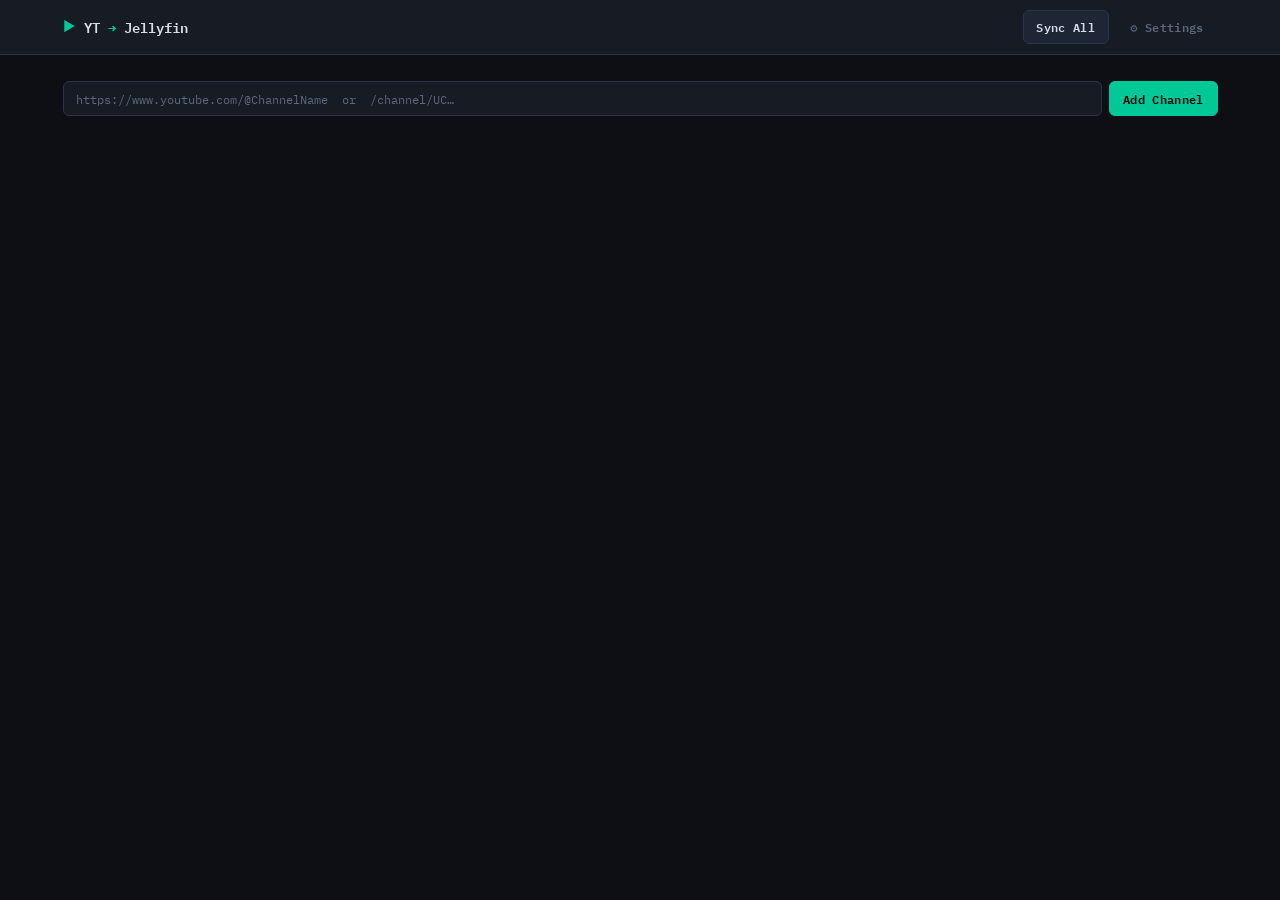
==== templates/index.html @ 8d5886c8 "Fix download verification, add failed count to channel stats" ====
<!DOCTYPE html>
<html lang="en">
<head>
  <meta charset="UTF-8" />
  <meta name="viewport" content="width=device-width, initial-scale=1.0" />
  <title>YT-Jellyfin Sync</title>
  <link rel="preconnect" href="https://fonts.googleapis.com">
  <link href="https://fonts.googleapis.com/css2?family=IBM+Plex+Mono:wght@400;600&family=Inter:wght@300;400;500;600&display=swap" rel="stylesheet">
  <link rel="stylesheet" href="/static/css/style.css" />
</head>
<body>

  <!-- ── GLOBAL DISK WARNING BANNER ──────────────────────────────────── -->
  <div id="disk-warning-banner" class="disk-warning-banner hidden">
    <span class="disk-warning-icon">⚠</span>
    <span id="disk-warning-text">Warning: Low Disk Space</span>
    <button id="disk-warning-close" class="disk-warning-close" title="Dismiss">✕</button>
  </div>

  <header class="site-header">
    <div class="header-inner">
      <div class="logo">
        <span class="logo-mark">▶</span>
        <span class="logo-text">YT <em>→</em> Jellyfin</span>
      </div>
      <div class="header-actions">
        <button id="btn-sync-all" class="btn btn-primary">Sync All</button>
        <button id="btn-settings" class="btn btn-ghost">⚙ Settings</button>
      </div>
    </div>
  </header>

  <!-- ── INLINE ALERT (download blocked) ──────────────────────────────── -->
  <div id="alert-bar" class="alert-bar hidden">
    <span id="alert-bar-text"></span>
    <button id="alert-bar-close" class="disk-warning-close">✕</button>
  </div>

  <main>
    <section class="add-bar">
      <div class="add-bar-inner">
        <input id="channel-url-input" type="text" class="url-input"
               placeholder="https://www.youtube.com/@ChannelName  or  /channel/UC…" />
        <button id="btn-add" class="btn btn-accent">Add Channel</button>
      </div>
      <p id="add-status" class="add-status"></p>
    </section>

    <section class="channel-section">
      <div id="channel-grid" class="channel-grid">
        <div class="empty-state hidden" id="empty-state">
          <span class="empty-icon">📺</span>
          <p>No channels yet. Paste a YouTube URL above to get started.</p>
        </div>
      </div>
    </section>
  </main>

  <!-- ── SETTINGS MODAL ───────────────────────────────────────────── -->
  <div id="modal-settings" class="modal-backdrop hidden">
    <div class="modal">
      <div class="modal-header">
        <h2>Schedule & Settings</h2>
        <button class="modal-close" id="close-settings">✕</button>
      </div>
      <div class="modal-body">
        <fieldset class="field-group">
          <legend class="field-legend">Sync Schedule</legend>
          <label class="radio-row"><input type="radio" name="schedule_mode" value="manual" /> Manual only</label>
          <label class="radio-row"><input type="radio" name="schedule_mode" value="boot" /> Once on boot</label>
          <label class="radio-row">
            <input type="radio" name="schedule_mode" value="interval" />
            Every <input type="number" id="schedule-hours" class="inline-num" min="1" max="168" value="6" /> hours
          </label>
          <label class="radio-row">
            <input type="radio" name="schedule_mode" value="daily" />
            Daily at <input type="time" id="schedule-time" class="inline-time" value="03:00" />
          </label>
        </fieldset>
        <fieldset class="field-group">
          <legend class="field-legend">Per-Sync Limits</legend>
          <label class="field-label">Recent videos per channel
            <input type="number" id="recent-count" class="field-input" min="1" max="50" value="5" />
          </label>
          <label class="field-label">Back-catalog videos per channel
            <input type="number" id="catalog-count" class="field-input" min="0" max="50" value="5" />
          </label>
        </fieldset>
        <fieldset class="field-group">
          <legend class="field-legend">Disk Space</legend>
          <label class="field-label">
            Minimum free disk space (%)
            <input type="number" id="disk-threshold" class="field-input" min="5" max="50" value="10" />
          </label>
          <p class="field-note">Downloads are blocked when free space falls below this threshold. Hard floor: 5%.</p>
        </fieldset>
        <fieldset class="field-group">
          <legend class="field-legend">Updates</legend>
          <div class="update-version-row">
            <span class="muted">Current version:</span>
            <span id="update-local-version" class="update-version-badge">—</span>
          </div>
          <div style="display:flex;gap:0.5rem;margin-top:0.5rem;">
            <button id="btn-check-updates" class="btn btn-primary btn-sm" style="flex:1;">Check for Updates</button>
          </div>
          <div id="update-release-area" class="hidden" style="margin-top:0.75rem;display:flex;flex-direction:column;gap:0.5rem;">
            <label class="field-label">Select version to install
              <select id="update-release-select" class="field-input"></select>
            </label>
            <div id="update-release-notes" class="update-release-notes muted"></div>
            <button id="btn-apply-update" class="btn btn-accent btn-sm">Apply Selected Version</button>
          </div>
          <p id="update-status-msg" class="add-status" style="margin-top:0.5rem;"></p>
        </fieldset>
        <fieldset class="field-group">
          <legend class="field-legend">Rebase Behaviour</legend>
          <p class="field-note" style="margin-bottom:0.5rem">When Rebase finds DB entries with no matching file on disk:</p>
          <label class="radio-row">
            <input type="radio" name="rebase_missing_action" value="download" />
            Download missing files <em style="color:var(--muted);font-style:normal">(default)</em>
          </label>
          <label class="radio-row">
            <input type="radio" name="rebase_missing_action" value="remove" />
            Remove database entries
          </label>
        </fieldset>
        <button id="btn-save-settings" class="btn btn-accent" style="width:100%;margin-top:0.5rem">Save Settings</button>
        <p id="settings-status" class="add-status"></p>
      </div>
    </div>
  </div>

  <!-- ── CATALOG MODAL ────────────────────────────────────────────── -->
  <div id="modal-catalog" class="modal-backdrop hidden">
    <div class="modal modal--sm">
      <div class="modal-header">
        <h2>Download Back Catalog</h2>
        <button class="modal-close" id="close-catalog">✕</button>
      </div>
      <div class="modal-body">
        <p id="catalog-info" class="muted"></p>
        <label class="field-label" style="margin-top:1rem">How many videos to download
          <input type="number" id="catalog-count-input" class="field-input" min="1" max="500" value="20" />
        </label>
        <button id="btn-confirm-catalog" class="btn btn-accent" style="width:100%;margin-top:1rem">Start Download</button>
        <p id="catalog-status" class="add-status"></p>
      </div>
    </div>
  </div>

  <!-- ── CHANNEL CARD TEMPLATE ─────────────────────────────────────── -->
  <template id="tpl-channel-card">
    <article class="channel-card" data-channel-id="">
      <div class="card-hero">
        <img class="card-thumbnail" src="" alt="" />
        <div class="card-hero-overlay"></div>
        <button class="card-remove btn-icon" title="Remove channel">✕</button>
      </div>
      <div class="card-body">
        <div class="card-identity">
          <h3 class="card-name"></h3>
          <a class="card-url muted" href="#" target="_blank" rel="noopener"></a>
        </div>
        <div class="card-stats">
          <div class="stat">
            <span class="stat-val stat-available">—</span>
            <span class="stat-label">available</span>
          </div>
          <div class="stat">
            <span class="stat-val stat-downloaded">—</span>
            <span class="stat-label">downloaded</span>
          </div>
          <div class="stat">
            <span class="stat-val stat-available-count">—</span>
            <span class="stat-label">not downloaded</span>
          </div>
          <div class="stat">
            <span class="stat-val stat-failed">—</span>
            <span class="stat-label">failed</span>
          </div>
        </div>
        <div class="card-last-checked muted">Last checked: <span class="last-checked-val">never</span></div>
        <div class="card-actions">
          <button class="btn btn-sm btn-sync">Sync Now</button>
          <button class="btn btn-sm btn-rebase">Rebase</button>
          <button class="btn btn-sm btn-catalog">Back Catalog…</button>
          <button class="btn btn-sm btn-more-videos">More Videos</button>
        </div>
        <div class="card-busy hidden">
          <span class="spinner"></span> <span class="busy-label">Working…</span>
        </div>
      </div>
    </article>
  </template>

  <script src="/static/js/app.js"></script>
</body>
</html>
---- static/css/style.css ----
/* ── tokens ──────────────────────────────────────────────────────────── */
:root {
  --bg:         #0d0f14;
  --surface:    #161b24;
  --surface2:   #1e2534;
  --border:     #2a3347;
  --accent:     #00c896;
  --accent-dim: #00a07a;
  --text:       #d8dde8;
  --muted:      #5c6880;
  --danger:     #e05252;

  --radius:     6px;
  --mono:       'IBM Plex Mono', monospace;
  --sans:       'Inter', system-ui, sans-serif;
}

*, *::before, *::after { box-sizing: border-box; margin: 0; padding: 0; }
html { font-size: 15px; }
body {
  background: var(--bg);
  color: var(--text);
  font-family: var(--sans);
  line-height: 1.6;
  min-height: 100vh;
}
a { color: var(--accent); text-decoration: none; }
a:hover { text-decoration: underline; }

/* ── header ──────────────────────────────────────────────────────────── */
.site-header {
  border-bottom: 1px solid var(--border);
  background: var(--surface);
  position: sticky;
  top: 0;
  z-index: 100;
}
.header-inner {
  max-width: 1200px;
  margin: 0 auto;
  padding: 0.65rem 1.5rem;
  display: flex;
  align-items: center;
  justify-content: space-between;
  gap: 1rem;
}
.logo { display: flex; align-items: center; gap: 0.6rem; }
.logo-mark { color: var(--accent); font-size: 0.9rem; }
.logo-divider { color: var(--border); margin: 0 0.25rem; }
.logo-text {
  font-family: var(--mono);
  font-weight: 600;
  font-size: 0.9rem;
  color: var(--text);
}
.logo-text em { font-style: normal; color: var(--accent); }
.header-channel-thumb {
  width: 28px;
  height: 28px;
  border-radius: 50%;
  object-fit: cover;
  border: 1px solid var(--border);
}
.header-actions { display: flex; gap: 0.5rem; align-items: center; }

/* ── buttons ─────────────────────────────────────────────────────────── */
.btn {
  font-family: var(--mono);
  font-size: 0.78rem;
  font-weight: 600;
  padding: 0.42rem 0.85rem;
  border-radius: var(--radius);
  border: 1px solid transparent;
  cursor: pointer;
  transition: background 0.15s, color 0.15s, border-color 0.15s, opacity 0.15s;
  letter-spacing: 0.03em;
  white-space: nowrap;
}
.btn:disabled { opacity: 0.35; cursor: not-allowed; }
.btn-primary {
  background: var(--surface2);
  color: var(--text);
  border-color: var(--border);
}
.btn-primary:hover:not(:disabled) { border-color: var(--accent); color: var(--accent); }
.btn-ghost {
  background: transparent;
  color: var(--muted);
  border-color: transparent;
}
.btn-ghost:hover:not(:disabled) { color: var(--text); }
.btn-accent {
  background: var(--accent);
  color: #000;
  border-color: var(--accent);
}
.btn-accent:hover:not(:disabled) { background: var(--accent-dim); border-color: var(--accent-dim); }
.btn-sm { padding: 0.28rem 0.6rem; font-size: 0.72rem; }
.btn-icon {
  background: transparent;
  border: none;
  color: var(--muted);
  cursor: pointer;
  font-size: 0.85rem;
  padding: 0.2rem 0.4rem;
  border-radius: var(--radius);
  transition: color 0.15s;
}
.btn-icon:hover { color: var(--danger); }

/* ── add bar ─────────────────────────────────────────────────────────── */
.add-bar {
  max-width: 1200px;
  margin: 1.75rem auto 0;
  padding: 0 1.5rem;
}
.add-bar-inner { display: flex; gap: 0.5rem; }
.url-input {
  flex: 1;
  background: var(--surface);
  border: 1px solid var(--border);
  border-radius: var(--radius);
  color: var(--text);
  font-family: var(--mono);
  font-size: 0.82rem;
  padding: 0.5rem 0.85rem;
  outline: none;
  transition: border-color 0.15s;
}
.url-input:focus { border-color: var(--accent); }
.url-input::placeholder { color: var(--muted); }
.add-status {
  font-family: var(--mono);
  font-size: 0.75rem;
  margin-top: 0.4rem;
  min-height: 1.2rem;
  color: var(--muted);
}
.add-status.ok  { color: var(--accent); }
.add-status.err { color: var(--danger); }

/* ── channel grid ────────────────────────────────────────────────────── */
.channel-section {
  max-width: 1200px;
  margin: 1.5rem auto 4rem;
  padding: 0 1.5rem;
}
.channel-grid {
  display: grid;
  grid-template-columns: repeat(auto-fill, minmax(280px, 1fr));
  gap: 1rem;
}

/* ── channel card ────────────────────────────────────────────────────── */
.channel-card {
  background: var(--surface);
  border: 1px solid var(--border);
  border-radius: var(--radius);
  overflow: hidden;
  display: flex;
  flex-direction: column;
  transition: border-color 0.2s;
}
.channel-card:hover { border-color: #3a4560; }
.channel-card.busy  { border-color: var(--accent); }

/* hero thumbnail */
.card-hero {
  position: relative;
  width: 100%;
  padding-top: 40%;
  background: var(--surface2);
  overflow: hidden;
}
.card-thumbnail {
  position: absolute;
  inset: 0;
  width: 100%;
  height: 100%;
  object-fit: cover;
  object-position: center top;
}
.card-hero-overlay {
  position: absolute;
  inset: 0;
  background: linear-gradient(to bottom, transparent 40%, var(--surface) 100%);
}
.card-hero .card-remove {
  position: absolute;
  top: 0.4rem;
  right: 0.4rem;
  background: rgba(0,0,0,0.55);
  border-radius: 4px;
  z-index: 2;
}

/* card body */
.card-body { padding: 0.85rem 1rem 1rem; display: flex; flex-direction: column; gap: 0.65rem; }
.card-name {
  font-size: 0.92rem;
  font-weight: 600;
  white-space: nowrap;
  overflow: hidden;
  text-overflow: ellipsis;
}
.card-url {
  font-family: var(--mono);
  font-size: 0.68rem;
  white-space: nowrap;
  overflow: hidden;
  text-overflow: ellipsis;
  display: block;
}
.card-stats {
  display: grid;
  grid-template-columns: repeat(3, 1fr);
  gap: 0.4rem;
  background: var(--surface2);
  border-radius: 4px;
  padding: 0.55rem;
}
.stat { text-align: center; }
.stat-val { display: block; font-family: var(--mono); font-size: 1.05rem; font-weight: 600; }
.stat-label { font-size: 0.62rem; color: var(--muted); text-transform: uppercase; letter-spacing: 0.04em; }
.stat-downloaded { color: var(--accent); }
.stat-failed     { color: var(--danger); }
.card-last-checked { font-size: 0.7rem; }
.card-actions { display: flex; gap: 0.4rem; flex-wrap: wrap; }
.card-busy {
  display: flex;
  align-items: center;
  gap: 0.5rem;
  font-family: var(--mono);
  font-size: 0.75rem;
  color: var(--accent);
}

/* ── spinner ─────────────────────────────────────────────────────────── */
@keyframes spin { to { transform: rotate(360deg); } }
.spinner {
  display: inline-block;
  width: 11px; height: 11px;
  border: 2px solid var(--accent);
  border-top-color: transparent;
  border-radius: 50%;
  animation: spin 0.7s linear infinite;
}

/* ── empty state ─────────────────────────────────────────────────────── */
.empty-state {
  grid-column: 1 / -1;
  text-align: center;
  padding: 4rem 2rem;
  color: var(--muted);
}
.empty-icon { font-size: 2.5rem; display: block; margin-bottom: 0.75rem; }

/* ── misc ────────────────────────────────────────────────────────────── */
.muted { color: var(--muted); }
.hidden { display: none !important; }

/* ── modals ──────────────────────────────────────────────────────────── */
.modal-backdrop {
  position: fixed;
  inset: 0;
  background: rgba(0,0,0,0.65);
  z-index: 200;
  display: flex;
  align-items: center;
  justify-content: center;
  padding: 1rem;
}
.modal {
  background: var(--surface);
  border: 1px solid var(--border);
  border-radius: 8px;
  width: 100%;
  max-width: 480px;
  max-height: 90vh;
  overflow-y: auto;
}
.modal--sm { max-width: 360px; }
.modal-header {
  display: flex;
  align-items: center;
  justify-content: space-between;
  padding: 1rem 1.25rem 0.75rem;
  border-bottom: 1px solid var(--border);
}
.modal-header h2 { font-size: 0.92rem; font-weight: 600; }
.modal-close { background: transparent; border: none; color: var(--muted); cursor: pointer; font-size: 1rem; }
.modal-close:hover { color: var(--text); }
.modal-body { padding: 1.25rem; display: flex; flex-direction: column; gap: 0.75rem; }

/* form elements */
.field-group {
  border: 1px solid var(--border);
  border-radius: var(--radius);
  padding: 0.9rem 1rem;
  display: flex;
  flex-direction: column;
  gap: 0.55rem;
}
.field-legend {
  font-family: var(--mono);
  font-size: 0.68rem;
  letter-spacing: 0.06em;
  text-transform: uppercase;
  color: var(--muted);
  padding: 0 0.25rem;
}
.radio-row { display: flex; align-items: center; gap: 0.5rem; font-size: 0.86rem; cursor: pointer; }
.radio-row input[type="radio"] { accent-color: var(--accent); }
.inline-num {
  width: 4.5rem;
  background: var(--surface2);
  border: 1px solid var(--border);
  border-radius: 4px;
  color: var(--text);
  font-family: var(--mono);
  font-size: 0.8rem;
  padding: 0.18rem 0.35rem;
  outline: none;
}
.inline-time {
  background: var(--surface2);
  border: 1px solid var(--border);
  border-radius: 4px;
  color: var(--text);
  font-family: var(--mono);
  font-size: 0.8rem;
  padding: 0.18rem 0.35rem;
  outline: none;
}
.field-label { display: flex; flex-direction: column; gap: 0.3rem; font-size: 0.84rem; }
.field-input {
  background: var(--surface2);
  border: 1px solid var(--border);
  border-radius: var(--radius);
  color: var(--text);
  font-family: var(--mono);
  font-size: 0.86rem;
  padding: 0.42rem 0.65rem;
  outline: none;
  transition: border-color 0.15s;
  width: 100%;
}
.field-input:focus { border-color: var(--accent); }
input[type="number"]::-webkit-inner-spin-button { opacity: 0.4; }
input[type="time"]::-webkit-calendar-picker-indicator { filter: invert(0.6); }

/* ── disk warning banner ─────────────────────────────────────────────── */
.disk-warning-banner {
  position: sticky;
  top: 0;
  z-index: 150;
  background: #3a1a00;
  border-bottom: 1px solid #e07830;
  color: #f0a060;
  font-family: var(--mono);
  font-size: 0.78rem;
  font-weight: 600;
  display: flex;
  align-items: center;
  gap: 0.6rem;
  padding: 0.45rem 1.25rem;
  letter-spacing: 0.02em;
}
.disk-warning-icon { font-size: 0.9rem; }
.disk-warning-close {
  background: transparent;
  border: none;
  color: #f0a060;
  cursor: pointer;
  font-size: 0.9rem;
  margin-left: auto;
  padding: 0.1rem 0.3rem;
  opacity: 0.7;
  transition: opacity 0.15s;
}
.disk-warning-close:hover { opacity: 1; }

/* ── inline alert bar (download blocked) ─────────────────────────────── */
.alert-bar {
  background: #2a0a0a;
  border-bottom: 1px solid var(--danger);
  color: #f08080;
  font-family: var(--mono);
  font-size: 0.78rem;
  display: flex;
  align-items: center;
  gap: 0.6rem;
  padding: 0.5rem 1.25rem;
}

/* ── update section ──────────────────────────────────────────────────── */
.update-version-row {
  display: flex;
  align-items: center;
  gap: 0.5rem;
  font-size: 0.82rem;
}
.update-version-badge {
  font-family: var(--mono);
  font-size: 0.78rem;
  background: var(--surface2);
  border: 1px solid var(--border);
  border-radius: 4px;
  padding: 0.1rem 0.5rem;
  color: var(--accent);
}
.update-release-notes {
  font-size: 0.72rem;
  line-height: 1.5;
  white-space: pre-wrap;
  max-height: 8rem;
  overflow-y: auto;
  background: var(--surface2);
  border-radius: 4px;
  padding: 0.5rem 0.65rem;
  border: 1px solid var(--border);
}

/* ── field note (settings helper text) ──────────────────────────────── */
.field-note {
  font-size: 0.72rem;
  color: var(--muted);
  line-height: 1.4;
}

/* ── responsive ──────────────────────────────────────────────────────── */
@media (max-width: 520px) {
  .header-inner { flex-wrap: wrap; }
  .add-bar-inner { flex-direction: column; }
  .channel-grid { grid-template-columns: 1fr; }
}
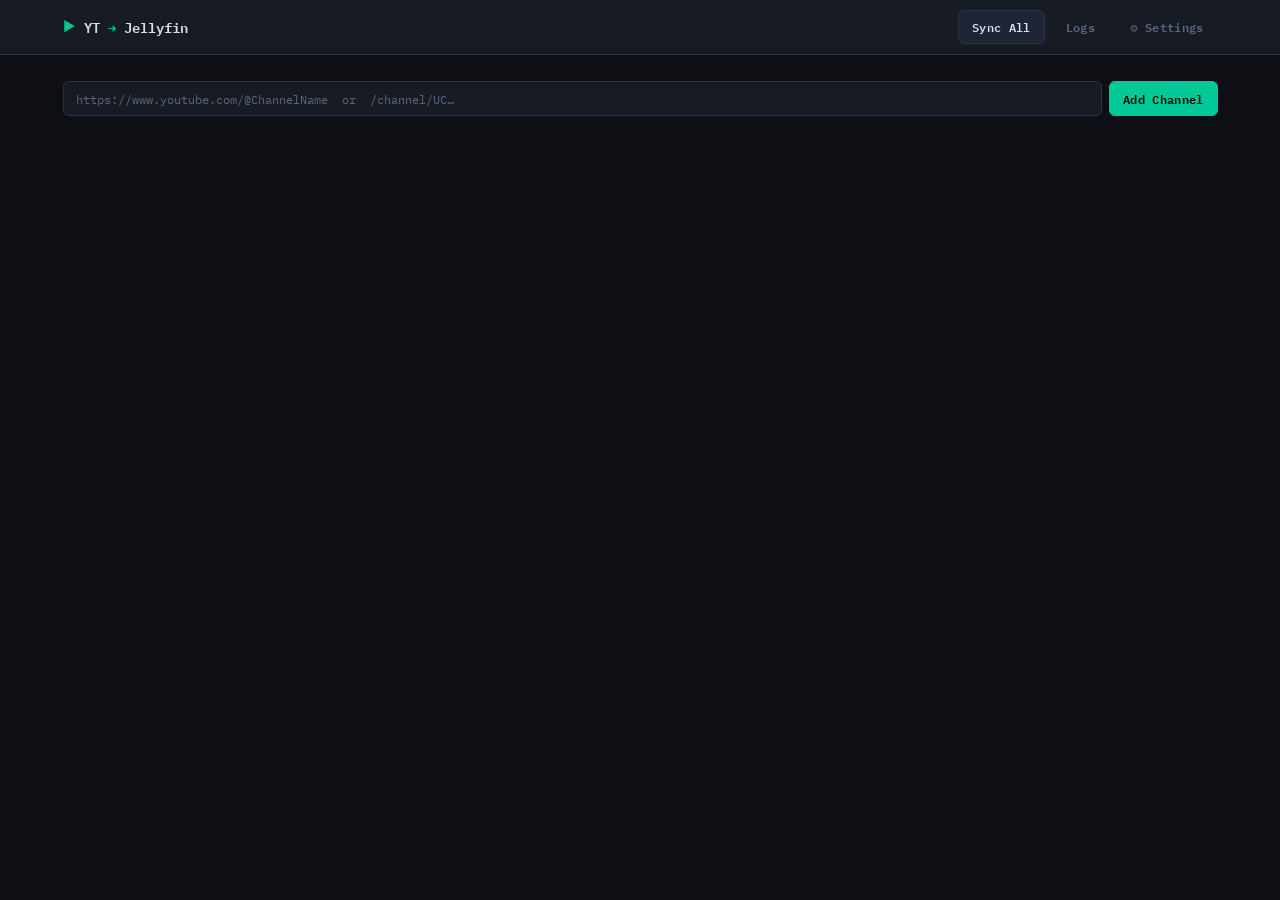
==== commit 2c1e0dcd: "Add log viewer, firewall documentation, download verification fix" ====
--- a/templates/index.html
+++ b/templates/index.html
@@ -25,6 +25,7 @@
       </div>
       <div class="header-actions">
         <button id="btn-sync-all" class="btn btn-primary">Sync All</button>
+        <a href="/logs" class="btn btn-ghost">Logs</a>
         <button id="btn-settings" class="btn btn-ghost">⚙ Settings</button>
       </div>
     </div>
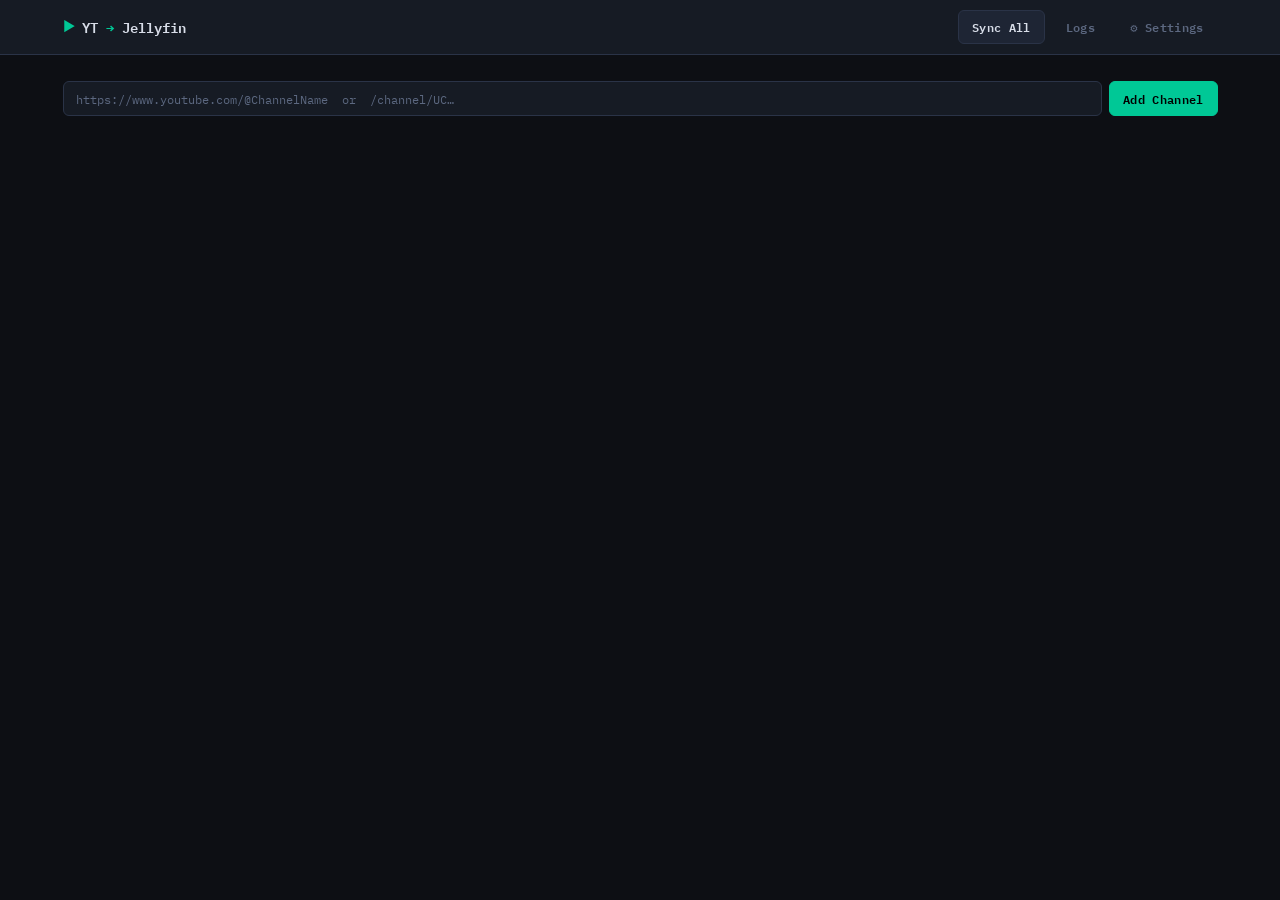
==== commit d1f2c99f: "Make logo clickable, navigates to homepage" ====
--- a/templates/index.html
+++ b/templates/index.html
@@ -20,8 +20,10 @@
   <header class="site-header">
     <div class="header-inner">
       <div class="logo">
-        <span class="logo-mark">▶</span>
-        <span class="logo-text">YT <em>→</em> Jellyfin</span>
+        <a href="/" style="display:flex;align-items:center;gap:0.5rem;text-decoration:none;">
+          <span class="logo-mark">▶</span>
+          <span class="logo-text">YT <em>→</em> Jellyfin</span>
+        </a>
       </div>
       <div class="header-actions">
         <button id="btn-sync-all" class="btn btn-primary">Sync All</button>
@@ -66,25 +68,17 @@
       </div>
       <div class="modal-body">
         <fieldset class="field-group">
-          <legend class="field-legend">Sync Schedule</legend>
-          <label class="radio-row"><input type="radio" name="schedule_mode" value="manual" /> Manual only</label>
-          <label class="radio-row"><input type="radio" name="schedule_mode" value="boot" /> Once on boot</label>
-          <label class="radio-row">
-            <input type="radio" name="schedule_mode" value="interval" />
-            Every <input type="number" id="schedule-hours" class="inline-num" min="1" max="168" value="6" /> hours
-          </label>
-          <label class="radio-row">
-            <input type="radio" name="schedule_mode" value="daily" />
-            Daily at <input type="time" id="schedule-time" class="inline-time" value="03:00" />
-          </label>
-        </fieldset>
-        <fieldset class="field-group">
-          <legend class="field-legend">Per-Sync Limits</legend>
-          <label class="field-label">Recent videos per channel
-            <input type="number" id="recent-count" class="field-input" min="1" max="50" value="5" />
-          </label>
-          <label class="field-label">Back-catalog videos per channel
-            <input type="number" id="catalog-count" class="field-input" min="0" max="50" value="5" />
+          <legend class="field-legend">Preferences</legend>
+          <p class="field-note" style="margin-bottom:0.5rem">
+            Default values inherited by each channel. Override per-channel via ⚙ on the channel card.
+          </p>
+          <label class="field-label">
+            N — Download next N from back catalog
+            <input type="number" id="pref-n-catalog" class="field-input" min="1" max="500" value="5" />
+          </label>
+          <label class="field-label">
+            M — Download latest M recent uploads
+            <input type="number" id="pref-m-recent" class="field-input" min="1" max="500" value="5" />
           </label>
         </fieldset>
         <fieldset class="field-group">
@@ -94,6 +88,18 @@
             <input type="number" id="disk-threshold" class="field-input" min="5" max="50" value="10" />
           </label>
           <p class="field-note">Downloads are blocked when free space falls below this threshold. Hard floor: 5%.</p>
+        </fieldset>
+        <fieldset class="field-group">
+          <legend class="field-legend">Rebase Behaviour</legend>
+          <p class="field-note" style="margin-bottom:0.5rem">When Rebase finds DB entries with no matching file on disk:</p>
+          <label class="radio-row">
+            <input type="radio" name="rebase_missing_action" value="download" />
+            Download missing files <em style="color:var(--muted);font-style:normal">(default)</em>
+          </label>
+          <label class="radio-row">
+            <input type="radio" name="rebase_missing_action" value="remove" />
+            Remove database entries
+          </label>
         </fieldset>
         <fieldset class="field-group">
           <legend class="field-legend">Updates</legend>
@@ -112,18 +118,6 @@
             <button id="btn-apply-update" class="btn btn-accent btn-sm">Apply Selected Version</button>
           </div>
           <p id="update-status-msg" class="add-status" style="margin-top:0.5rem;"></p>
-        </fieldset>
-        <fieldset class="field-group">
-          <legend class="field-legend">Rebase Behaviour</legend>
-          <p class="field-note" style="margin-bottom:0.5rem">When Rebase finds DB entries with no matching file on disk:</p>
-          <label class="radio-row">
-            <input type="radio" name="rebase_missing_action" value="download" />
-            Download missing files <em style="color:var(--muted);font-style:normal">(default)</em>
-          </label>
-          <label class="radio-row">
-            <input type="radio" name="rebase_missing_action" value="remove" />
-            Remove database entries
-          </label>
         </fieldset>
         <button id="btn-save-settings" class="btn btn-accent" style="width:100%;margin-top:0.5rem">Save Settings</button>
         <p id="settings-status" class="add-status"></p>
@@ -149,6 +143,32 @@
     </div>
   </div>
 
+  <!-- ── CHANNEL SETTINGS MODAL ───────────────────────────────────────── -->
+  <div id="modal-channel-settings" class="modal-backdrop hidden">
+    <div class="modal modal--sm">
+      <div class="modal-header">
+        <h2>Channel Settings — <span id="ch-settings-name"></span></h2>
+        <button class="modal-close" id="close-channel-settings">✕</button>
+      </div>
+      <div class="modal-body">
+        <p class="field-note" style="margin-bottom:0.75rem">
+          Override global defaults for this channel. Leave blank to inherit from Settings.
+        </p>
+        <label class="field-label">
+          N — Download next N from back catalog
+          <input type="number" id="ch-n-catalog" class="field-input" min="1" max="500" placeholder="Global default" />
+        </label>
+        <label class="field-label" style="margin-top:0.5rem">
+          M — Download latest M recent uploads
+          <input type="number" id="ch-m-recent" class="field-input" min="1" max="500" placeholder="Global default" />
+        </label>
+        <button id="btn-save-channel-settings" class="btn btn-accent" style="width:100%;margin-top:1rem">Save</button>
+        <button id="btn-reset-channel-settings" class="btn btn-ghost" style="width:100%;margin-top:0.4rem">Reset to global defaults</button>
+        <p id="ch-settings-status" class="add-status"></p>
+      </div>
+    </div>
+  </div>
+
   <!-- ── CHANNEL CARD TEMPLATE ─────────────────────────────────────── -->
   <template id="tpl-channel-card">
     <article class="channel-card" data-channel-id="">
@@ -184,8 +204,8 @@
         <div class="card-actions">
           <button class="btn btn-sm btn-sync">Sync Now</button>
           <button class="btn btn-sm btn-rebase">Rebase</button>
-          <button class="btn btn-sm btn-catalog">Back Catalog…</button>
-          <button class="btn btn-sm btn-more-videos">More Videos</button>
+          <button class="btn btn-sm btn-more-videos">Videos</button>
+          <button class="btn-icon btn-channel-settings" title="Channel settings">⚙</button>
         </div>
         <div class="card-busy hidden">
           <span class="spinner"></span> <span class="busy-label">Working…</span>
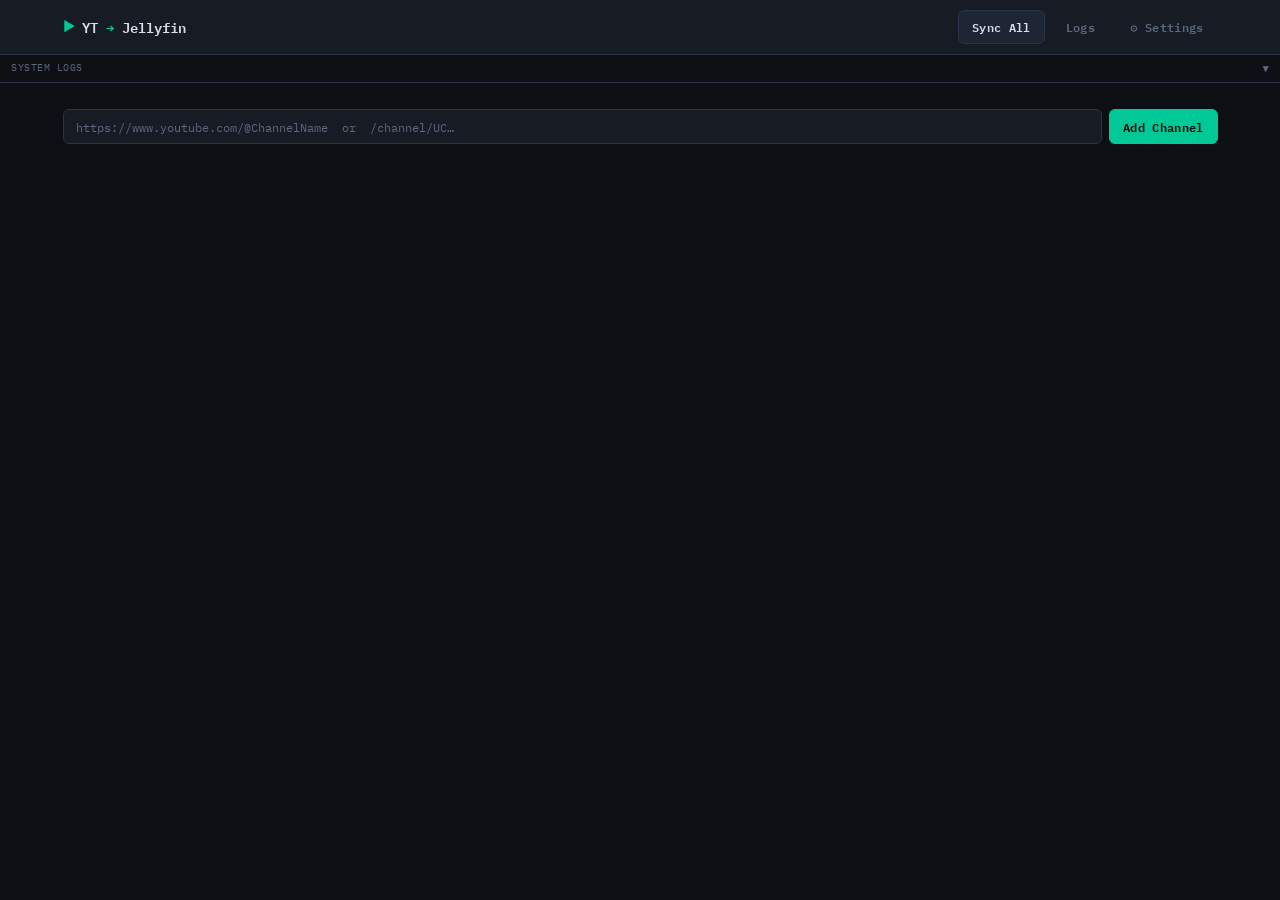
==== commit f477d963: "Add system health checks, boot log review, contextual log strip on all pages" ====
--- a/templates/index.html
+++ b/templates/index.html
@@ -39,7 +39,31 @@
     <button id="alert-bar-close" class="disk-warning-close">✕</button>
   </div>
 
+  <!-- ── CONTEXTUAL LOG STRIP ──────────────────────────────────────────── -->
+  <div id="log-strip" class="log-strip collapsed">
+    <div class="log-strip-header">
+      <span class="log-strip-title">SYSTEM LOGS</span>
+      <span class="log-strip-badge hidden"></span>
+      <span class="log-strip-toggle">▼</span>
+    </div>
+    <div class="log-strip-body"></div>
+  </div>
+
   <main>
+    <!-- errors banner (shown if boot log review found errors) -->
+    <div id="errors-banner" class="errors-banner hidden" style="margin:1rem 1.5rem 0;">
+      ⚠ <strong>There are errors to address in the logs.</strong>
+      <a href="/logs" style="margin-left:0.5rem;">View logs →</a>
+      <button onclick="this.parentElement.classList.add('hidden')"
+              style="margin-left:auto;background:none;border:none;color:#f08080;cursor:pointer;">✕</button>
+    </div>
+
+    <!-- dependency status panel -->
+    <div id="dep-panel" class="dep-panel hidden" style="margin:1rem 1.5rem 0;">
+      <div class="dep-panel-title">SYSTEM STATUS</div>
+      <div id="dep-grid" class="dep-grid"></div>
+    </div>
+
     <section class="add-bar">
       <div class="add-bar-inner">
         <input id="channel-url-input" type="text" class="url-input"
@@ -118,6 +142,25 @@
             <button id="btn-apply-update" class="btn btn-accent btn-sm">Apply Selected Version</button>
           </div>
           <p id="update-status-msg" class="add-status" style="margin-top:0.5rem;"></p>
+        </fieldset>
+        <fieldset class="field-group">
+          <legend class="field-legend">Log Review Window</legend>
+          <p class="field-note" style="margin-bottom:0.5rem">
+            On boot, review logs from the current session plus this window of previous logs for errors.
+          </p>
+          <div style="display:flex;gap:0.5rem;align-items:center;">
+            <input type="text" id="log-review-n" class="field-input" style="width:80px"
+                   value="6" placeholder="6" />
+            <select id="log-review-unit" class="field-input" style="width:auto">
+              <option value="minutes">Minutes</option>
+              <option value="hours" selected>Hours</option>
+              <option value="days">Days</option>
+              <option value="weeks">Weeks</option>
+              <option value="months">Months</option>
+              <option value="years">Years</option>
+            </select>
+          </div>
+          <p id="log-review-error" class="add-status err" style="margin-top:0.25rem"></p>
         </fieldset>
         <button id="btn-save-settings" class="btn btn-accent" style="width:100%;margin-top:0.5rem">Save Settings</button>
         <p id="settings-status" class="add-status"></p>
@@ -182,6 +225,9 @@
           <h3 class="card-name"></h3>
           <a class="card-url muted" href="#" target="_blank" rel="noopener"></a>
         </div>
+        <div class="card-fetching hidden">
+          <span class="fetching-text">Fetching</span><span class="fetching-dots"></span>
+        </div>
         <div class="card-stats">
           <div class="stat">
             <span class="stat-val stat-available">—</span>
@@ -210,10 +256,17 @@
         <div class="card-busy hidden">
           <span class="spinner"></span> <span class="busy-label">Working…</span>
         </div>
+        <div class="card-progress hidden">
+          <div class="card-progress-text"><span class="progress-label">Downloading</span> <span class="progress-count"></span></div>
+          <div class="card-progress-bar-wrap">
+            <div class="card-progress-bar"></div>
+          </div>
+        </div>
       </div>
     </article>
   </template>
 
   <script src="/static/js/app.js"></script>
+  <script src="/static/js/log_strip.js"></script>
 </body>
 </html>
--- a/static/css/style.css
+++ b/static/css/style.css
@@ -151,17 +151,26 @@
   gap: 1rem;
 }
 
-/* ── channel card ────────────────────────────────────────────────────── */
+@keyframes card-press {
+  0%   { transform: scale(1); }
+  40%  { transform: scale(0.97); }
+  100% { transform: scale(1); }
+}
 .channel-card {
+  position: relative;
   background: var(--surface);
   border: 1px solid var(--border);
   border-radius: var(--radius);
   overflow: hidden;
   display: flex;
   flex-direction: column;
-  transition: border-color 0.2s;
-}
-.channel-card:hover { border-color: #3a4560; }
+  transition: border-color 0.2s, box-shadow 0.2s;
+  cursor: pointer;
+}
+.channel-card.card-press {
+  animation: card-press 0.2s ease-out forwards;
+}
+.channel-card:hover { border-color: #3a4560; box-shadow: 0 2px 12px rgba(0,0,0,0.3); }
 .channel-card.busy  { border-color: var(--accent); }
 
 /* hero thumbnail */
@@ -233,6 +242,60 @@
   font-family: var(--mono);
   font-size: 0.75rem;
   color: var(--accent);
+}
+
+/* ── fetching indicator ──────────────────────────────────────────────── */
+.card-fetching {
+  display: flex;
+  align-items: center;
+  background: var(--surface2);
+  border-radius: 4px;
+  padding: 0.55rem;
+  font-family: var(--mono);
+  font-size: 0.82rem;
+  color: var(--muted);
+}
+.fetching-text { color: var(--accent); }
+
+@keyframes ellipsis {
+  0%   { content: "."; }
+  33%  { content: ".."; }
+  66%  { content: "..."; }
+  100% { content: ""; }
+}
+.fetching-dots::after {
+  content: "";
+  animation: ellipsis 1.4s steps(1) infinite;
+  color: var(--accent);
+  font-family: var(--mono);
+}
+
+/* ── download progress bar ───────────────────────────────────────────── */
+.card-progress {
+  display: flex;
+  flex-direction: column;
+  gap: 0.3rem;
+}
+.card-progress-text {
+  font-family: var(--mono);
+  font-size: 0.72rem;
+  color: var(--accent);
+  display: flex;
+  justify-content: space-between;
+}
+.card-progress-bar-wrap {
+  background: var(--surface2);
+  border-radius: 2px;
+  height: 4px;
+  overflow: hidden;
+  width: 100%;
+}
+.card-progress-bar {
+  height: 100%;
+  background: var(--accent);
+  border-radius: 2px;
+  width: 0%;
+  transition: width 0.4s ease;
 }
 
 /* ── spinner ─────────────────────────────────────────────────────────── */
@@ -434,3 +497,106 @@
   .add-bar-inner { flex-direction: column; }
   .channel-grid { grid-template-columns: 1fr; }
 }
+
+/* ── contextual log strip ────────────────────────────────────────────── */
+.log-strip {
+  width: 100%;
+  background: #090b10;
+  border-bottom: 1px solid var(--border);
+  font-family: var(--mono);
+  font-size: 0.72rem;
+  transition: height 0.2s ease;
+  overflow: hidden;
+  position: relative;
+}
+.log-strip.collapsed { height: 28px; }
+.log-strip.expanded  { height: 10vh; min-height: 80px; max-height: 180px; }
+.log-strip-header {
+  display: flex;
+  align-items: center;
+  gap: 0.5rem;
+  padding: 0 0.75rem;
+  height: 28px;
+  cursor: pointer;
+  user-select: none;
+  border-bottom: 1px solid var(--border);
+  background: #0d0f14;
+}
+.log-strip-title { color: var(--muted); font-size: 0.68rem; letter-spacing: 0.05em; }
+.log-strip-badge {
+  background: var(--danger);
+  color: #fff;
+  border-radius: 10px;
+  padding: 0.05rem 0.4rem;
+  font-size: 0.65rem;
+  font-weight: 700;
+}
+.log-strip-badge.hidden { display: none; }
+.log-strip-toggle { margin-left: auto; color: var(--muted); font-size: 0.7rem; }
+.log-strip-body {
+  height: calc(10vh - 28px);
+  min-height: 52px;
+  max-height: 152px;
+  overflow-y: auto;
+  padding: 0.35rem 0.75rem;
+  display: flex;
+  flex-direction: column;
+  gap: 0.1rem;
+}
+.log-entry {
+  white-space: nowrap;
+  overflow: hidden;
+  text-overflow: ellipsis;
+  line-height: 1.5;
+}
+
+/* ── dependency panel ────────────────────────────────────────────────── */
+.dep-panel {
+  background: var(--surface);
+  border: 1px solid var(--border);
+  border-radius: var(--radius);
+  padding: 0.75rem 1rem;
+  margin-bottom: 1rem;
+}
+.dep-panel-title {
+  font-family: var(--mono);
+  font-size: 0.72rem;
+  color: var(--muted);
+  letter-spacing: 0.05em;
+  margin-bottom: 0.5rem;
+}
+.dep-grid {
+  display: flex;
+  flex-wrap: wrap;
+  gap: 0.5rem;
+}
+.dep-item {
+  display: flex;
+  align-items: center;
+  gap: 0.35rem;
+  background: var(--surface2);
+  border-radius: 4px;
+  padding: 0.25rem 0.6rem;
+  font-family: var(--mono);
+  font-size: 0.72rem;
+}
+.dep-ok   { color: var(--accent); }
+.dep-warn { color: #e0a652; }
+.dep-err  { color: var(--danger); }
+.dep-icon { font-size: 0.8rem; }
+
+/* ── errors banner ───────────────────────────────────────────────────── */
+.errors-banner {
+  background: #2a0a0a;
+  border: 1px solid var(--danger);
+  border-radius: var(--radius);
+  color: #f08080;
+  font-family: var(--mono);
+  font-size: 0.78rem;
+  padding: 0.5rem 1rem;
+  margin-bottom: 0.75rem;
+  display: flex;
+  align-items: center;
+  gap: 0.5rem;
+}
+.errors-banner a { color: #f08080; }
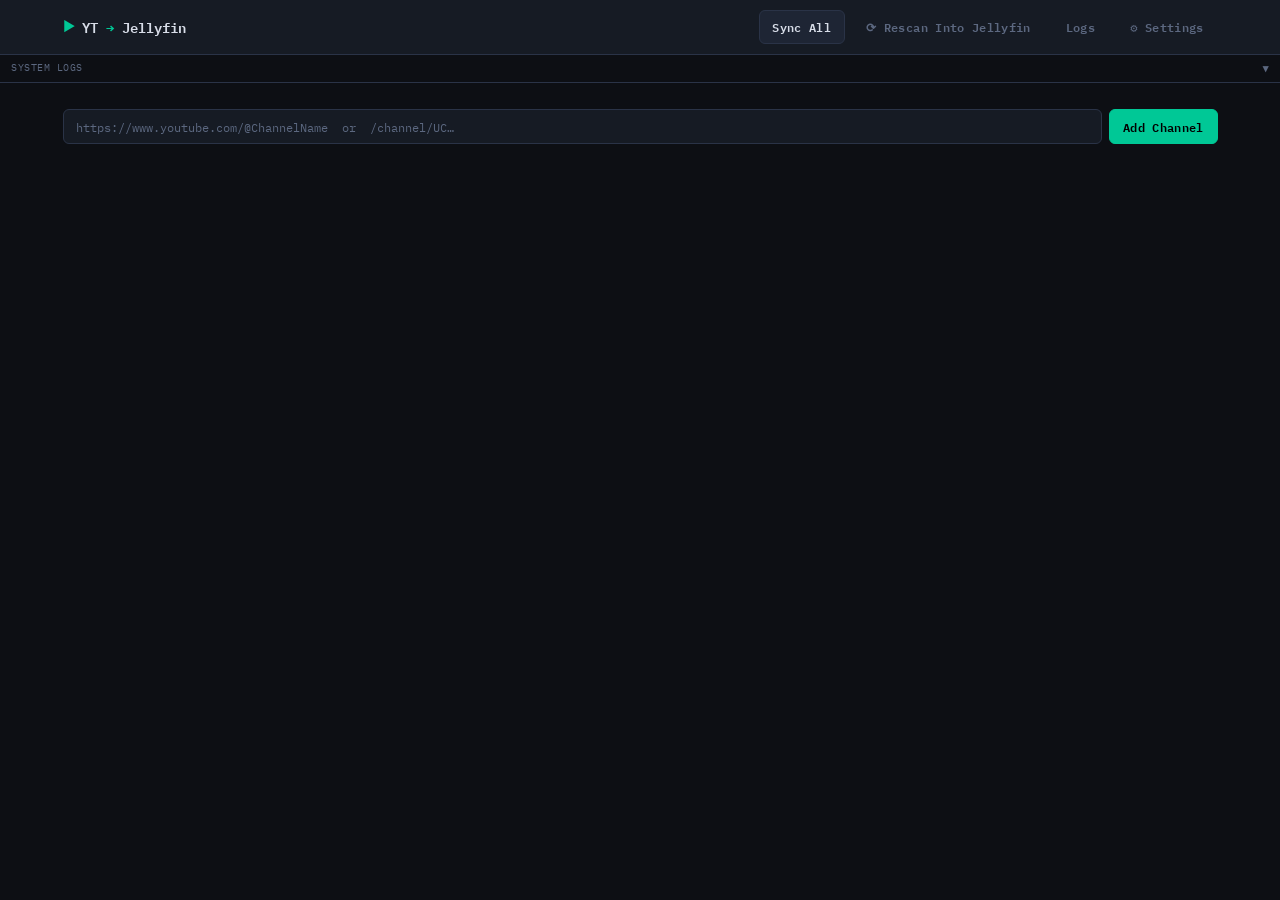
==== commit 52ec5dac: "Add video delete, retry failed, real-time download status with title/ETA, Jellyfin rescan" ====
--- a/templates/index.html
+++ b/templates/index.html
@@ -27,6 +27,7 @@
       </div>
       <div class="header-actions">
         <button id="btn-sync-all" class="btn btn-primary">Sync All</button>
+        <button id="btn-jellyfin-rescan" class="btn btn-ghost">⟳ Rescan Into Jellyfin</button>
         <a href="/logs" class="btn btn-ghost">Logs</a>
         <button id="btn-settings" class="btn btn-ghost">⚙ Settings</button>
       </div>
